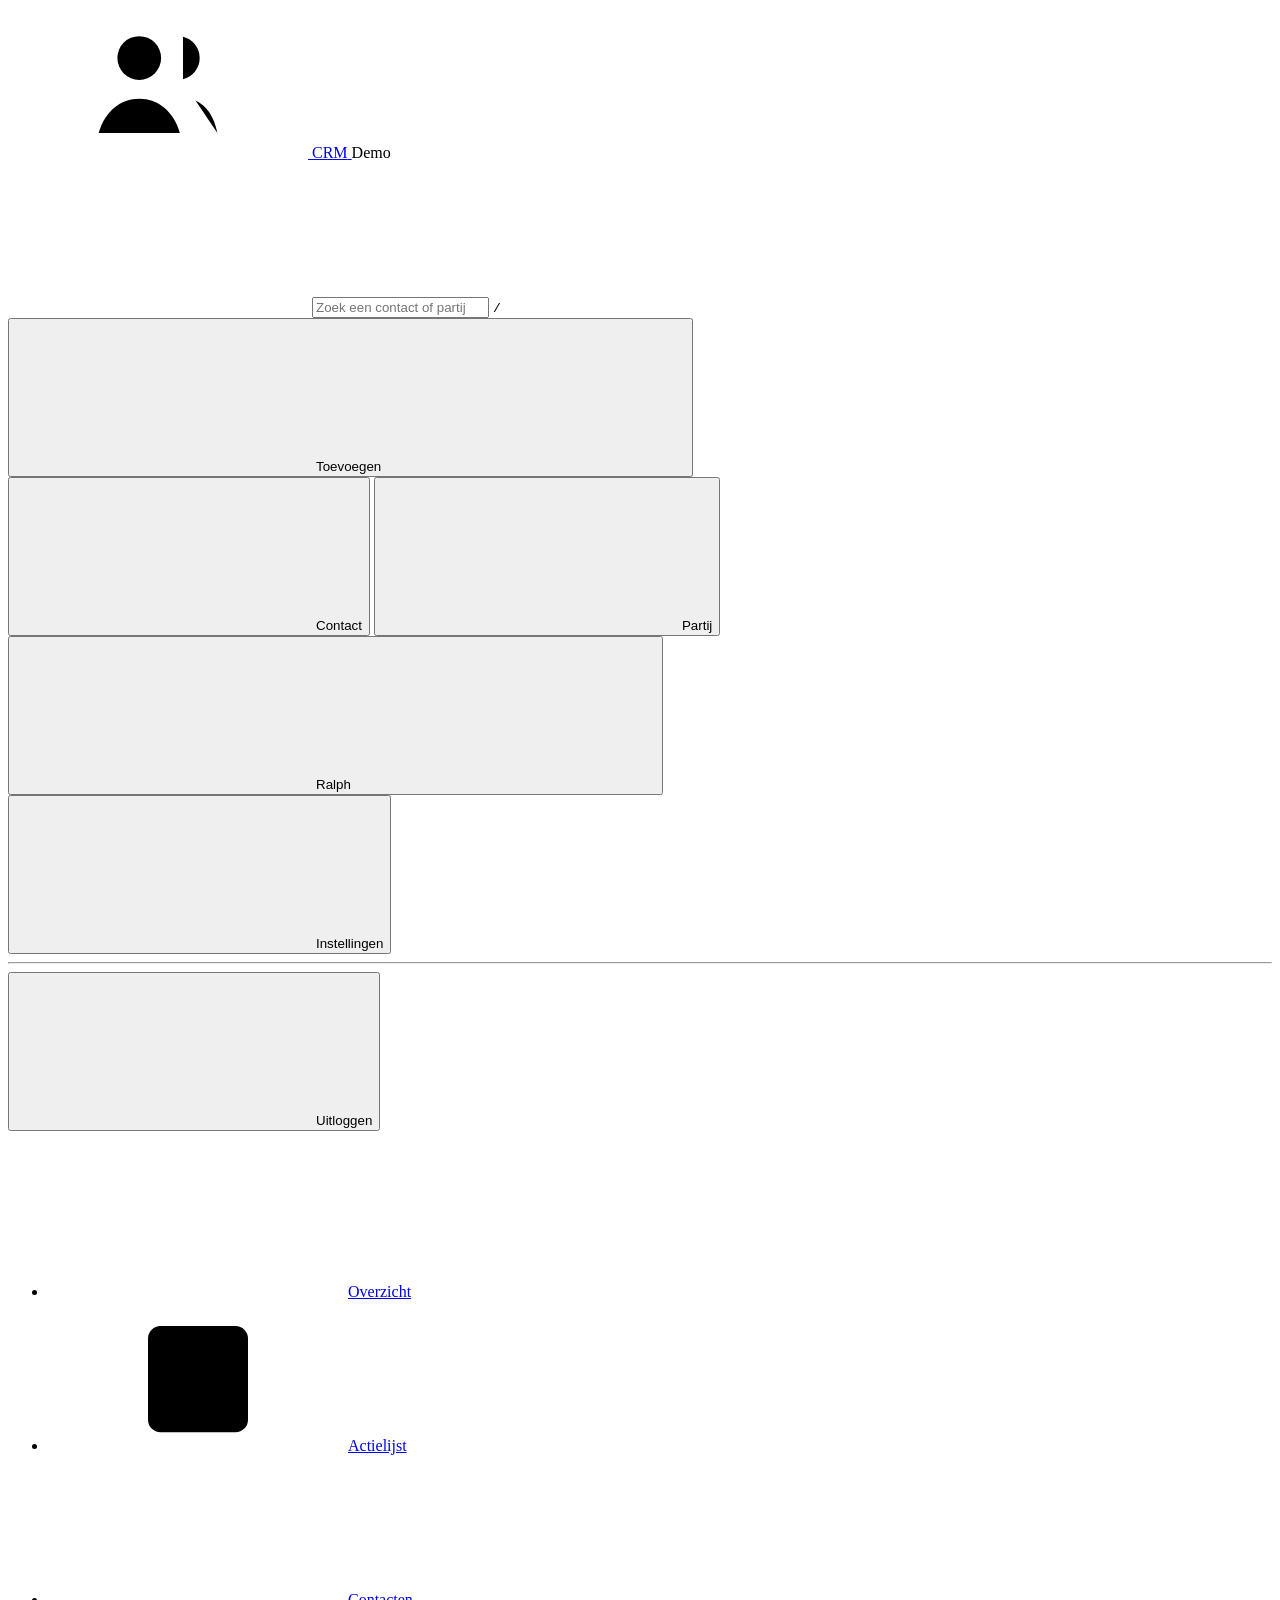
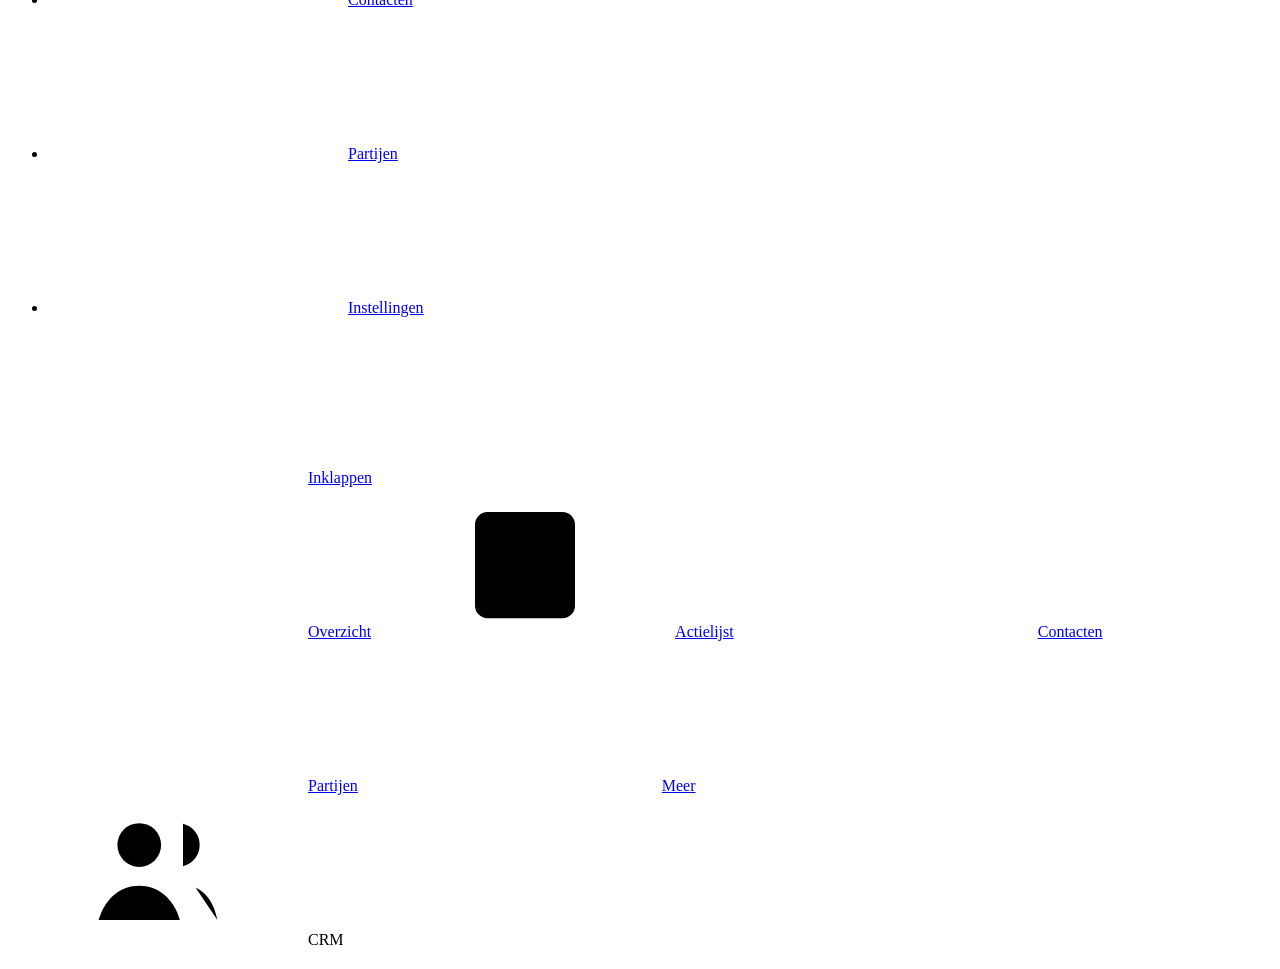
==== src/shell.html @ 2f681f89 "Eerste versie CRM: contacten, partijen en actielijst op Supabase Moneybird-stijl, inloggen met e-mai" ====
<!DOCTYPE html>
<html lang="nl" data-theme="light">
<head>
<meta charset="utf-8">
<meta name="viewport" content="width=device-width, initial-scale=1, viewport-fit=cover">
<meta name="theme-color" content="#ffffff">
<meta name="apple-mobile-web-app-capable" content="yes">
<meta name="mobile-web-app-capable" content="yes">
<meta name="apple-mobile-web-app-title" content="CRM">
<title>CRM</title>
<link rel="icon" href="icon.svg" type="image/svg+xml">
<link rel="apple-touch-icon" href="icon-180.png">
<link rel="manifest" href="manifest.webmanifest">
<!--
  CRM Ralph · contacten, partijen en een actielijst voor opvolging.
  Vormgeving: Moneybird UI-template (04_Resources/methods/huisstijl-moneybird.md).
  Data: Supabase met Row Level Security. Demo zonder database: voeg ?demo toe aan de URL.
-->
<style>
/*TEMPLATE_CSS*/
/*APP_CSS*/
/*TEMPLATE_TAIL_CSS*/
</style>
</head>
<body>
<!--ICONS-->
<svg width="0" height="0" style="position:absolute" aria-hidden="true"><defs>
  <symbol id="i-users" viewBox="0 0 24 24"><circle cx="9" cy="8" r="3.5"/><path d="M2.5 20c1-3.5 3.5-5.5 6.5-5.5s5.5 2 6.5 5.5"/><path d="M16 4.6a3.5 3.5 0 0 1 0 6.8M18 14.8c1.8.8 3 2.6 3.5 5.2"/></symbol>
  <symbol id="i-action" viewBox="0 0 24 24"><rect x="4" y="4" width="16" height="17" rx="2"/><path d="M8 2.5v3M16 2.5v3M4 9h16M8.5 14.5l2 2 4-4"/></symbol>
</defs></svg>

<!-- ===================== BOVENBALK ===================== -->
<nav class="topnav" aria-label="Hoofdbalk">
  <div class="topnav__items">
    <div class="topnav__left">
      <a class="topnav__branding" href="#overzicht">
        <span class="topnav__branding-mark" aria-hidden="true"><svg class="icon"><use href="#i-users"/></svg></span>
        <span class="topnav__branding-text">CRM</span>
      </a>
      <span class="state-label state-label--warning hidden" id="demo-flag">Demo</span>
    </div>
    <div class="topnav__center">
      <form class="topnav-search" role="search" onsubmit="return false">
        <svg class="icon topnav-search__icon"><use href="#i-search"/></svg>
        <input class="topnav-search__input" id="zoek" type="search" placeholder="Zoek een contact of partij" aria-label="Zoeken" autocomplete="off">
        <kbd class="topnav-search__kbd">/</kbd>
      </form>
    </div>
    <div class="topnav__right">
      <div class="drpdwn">
        <button class="btn btn--success" type="button" aria-haspopup="menu" aria-expanded="false" data-drpdwn>
          <svg class="icon icon--14"><use href="#i-plus"/></svg><span class="btn__text">Toevoegen</span>
          <svg class="icon btn__icon-right"><use href="#i-chevron-down"/></svg>
        </button>
        <div class="drpdwn__menu drpdwn__menu--right" role="menu">
          <button class="drpdwn__item" role="menuitem" data-href="#contact/nieuw"><svg class="icon"><use href="#i-user"/></svg>Contact</button>
          <button class="drpdwn__item" role="menuitem" data-href="#partij/nieuw"><svg class="icon"><use href="#i-building"/></svg>Partij</button>
        </div>
      </div>
      <div class="drpdwn topnav__user">
        <button class="btn" type="button" aria-haspopup="menu" aria-expanded="false" data-drpdwn aria-label="Account">
          <svg class="icon icon--14"><use href="#i-user"/></svg><span class="btn__text" id="user-name">Ralph</span>
          <svg class="icon btn__icon-right"><use href="#i-chevron-down"/></svg>
        </button>
        <div class="drpdwn__menu drpdwn__menu--blue drpdwn__menu--right" role="menu">
          <button class="drpdwn__item" role="menuitem" data-href="#instellingen"><svg class="icon"><use href="#i-settings"/></svg>Instellingen</button>
          <hr class="drpdwn__divider">
          <button class="drpdwn__item" role="menuitem" data-act="logout"><svg class="icon"><use href="#i-logout"/></svg>Uitloggen</button>
        </div>
      </div>
    </div>
  </div>
</nav>

<!-- ===================== ZIJBALK ===================== -->
<nav class="sidenav" aria-label="Hoofdnavigatie">
  <ul class="sidenav__items">
    <li class="sidenav__item"><a class="sidenav__item-link" href="#overzicht" data-nav="overzicht"><span class="sidenav__item-icon"><svg class="icon"><use href="#i-home"/></svg></span><span class="sidenav__item-text">Overzicht</span></a></li>
    <li class="sidenav__item"><a class="sidenav__item-link" href="#actielijst" data-nav="actielijst"><span class="sidenav__item-icon"><svg class="icon"><use href="#i-action"/></svg></span><span class="sidenav__item-text">Actielijst</span><span class="badge hidden" data-count="actie" style="margin-right:8px"></span></a></li>
    <li class="sidenav__item"><a class="sidenav__item-link" href="#contacten" data-nav="contacten"><span class="sidenav__item-icon"><svg class="icon"><use href="#i-contacts"/></svg></span><span class="sidenav__item-text">Contacten</span></a></li>
    <li class="sidenav__item"><a class="sidenav__item-link" href="#partijen" data-nav="partijen"><span class="sidenav__item-icon"><svg class="icon"><use href="#i-building"/></svg></span><span class="sidenav__item-text">Partijen</span></a></li>
    <li class="sidenav__item"><a class="sidenav__item-link" href="#instellingen" data-nav="instellingen"><span class="sidenav__item-icon"><svg class="icon"><use href="#i-settings"/></svg></span><span class="sidenav__item-text">Instellingen</span></a></li>
  </ul>
  <div class="sidenav__footer">
    <a class="sidenav__item-link" href="#" id="inklappen"><span class="sidenav__item-icon"><svg class="icon"><use href="#i-collapse"/></svg></span><span class="sidenav__item-text">Inklappen</span></a>
  </div>
</nav>

<!-- ===================== WERKVLAK ===================== -->
<main class="main" id="main"></main>

<!-- ===================== MOBIELE ONDERBALK ===================== -->
<nav class="tabbar" aria-label="Navigatie">
  <a class="tabbar__item" href="#overzicht" data-nav="overzicht"><svg class="icon"><use href="#i-home"/></svg>Overzicht</a>
  <a class="tabbar__item" href="#actielijst" data-nav="actielijst"><svg class="icon"><use href="#i-action"/></svg>Actielijst<span class="tabbar__count hidden" data-count="actie"></span></a>
  <a class="tabbar__item" href="#contacten" data-nav="contacten"><svg class="icon"><use href="#i-contacts"/></svg>Contacten</a>
  <a class="tabbar__item" href="#partijen" data-nav="partijen"><svg class="icon"><use href="#i-building"/></svg>Partijen</a>
  <a class="tabbar__item" href="#instellingen" data-nav="instellingen"><svg class="icon"><use href="#i-settings"/></svg>Meer</a>
</nav>

<!-- ===================== INLOGGEN ===================== -->
<div class="auth">
  <div class="base-container auth__box">
    <div class="auth__brand"><span class="topnav__branding-mark" aria-hidden="true"><svg class="icon"><use href="#i-users"/></svg></span>CRM</div>
    <div id="auth-box"></div>
  </div>
</div>

<!-- ===================== DIALOOG EN MELDING ===================== -->
<div class="overlay" id="overlay"></div>
<div class="popup" id="popup" role="dialog" aria-modal="true" aria-labelledby="popup-title">
  <div class="popup__container">
    <div class="popup__header"><h2 class="popup__title" id="popup-title"></h2></div>
    <div class="popup__body" id="popup-body"></div>
    <div class="popup__footer" id="popup-footer"></div>
  </div>
</div>
<div class="alert toast" id="toast" role="status" aria-live="polite"></div>

<script>
/*SUPABASE_JS*/
</script>
<script>
/*APP_JS*/
</script>
</body>
</html>
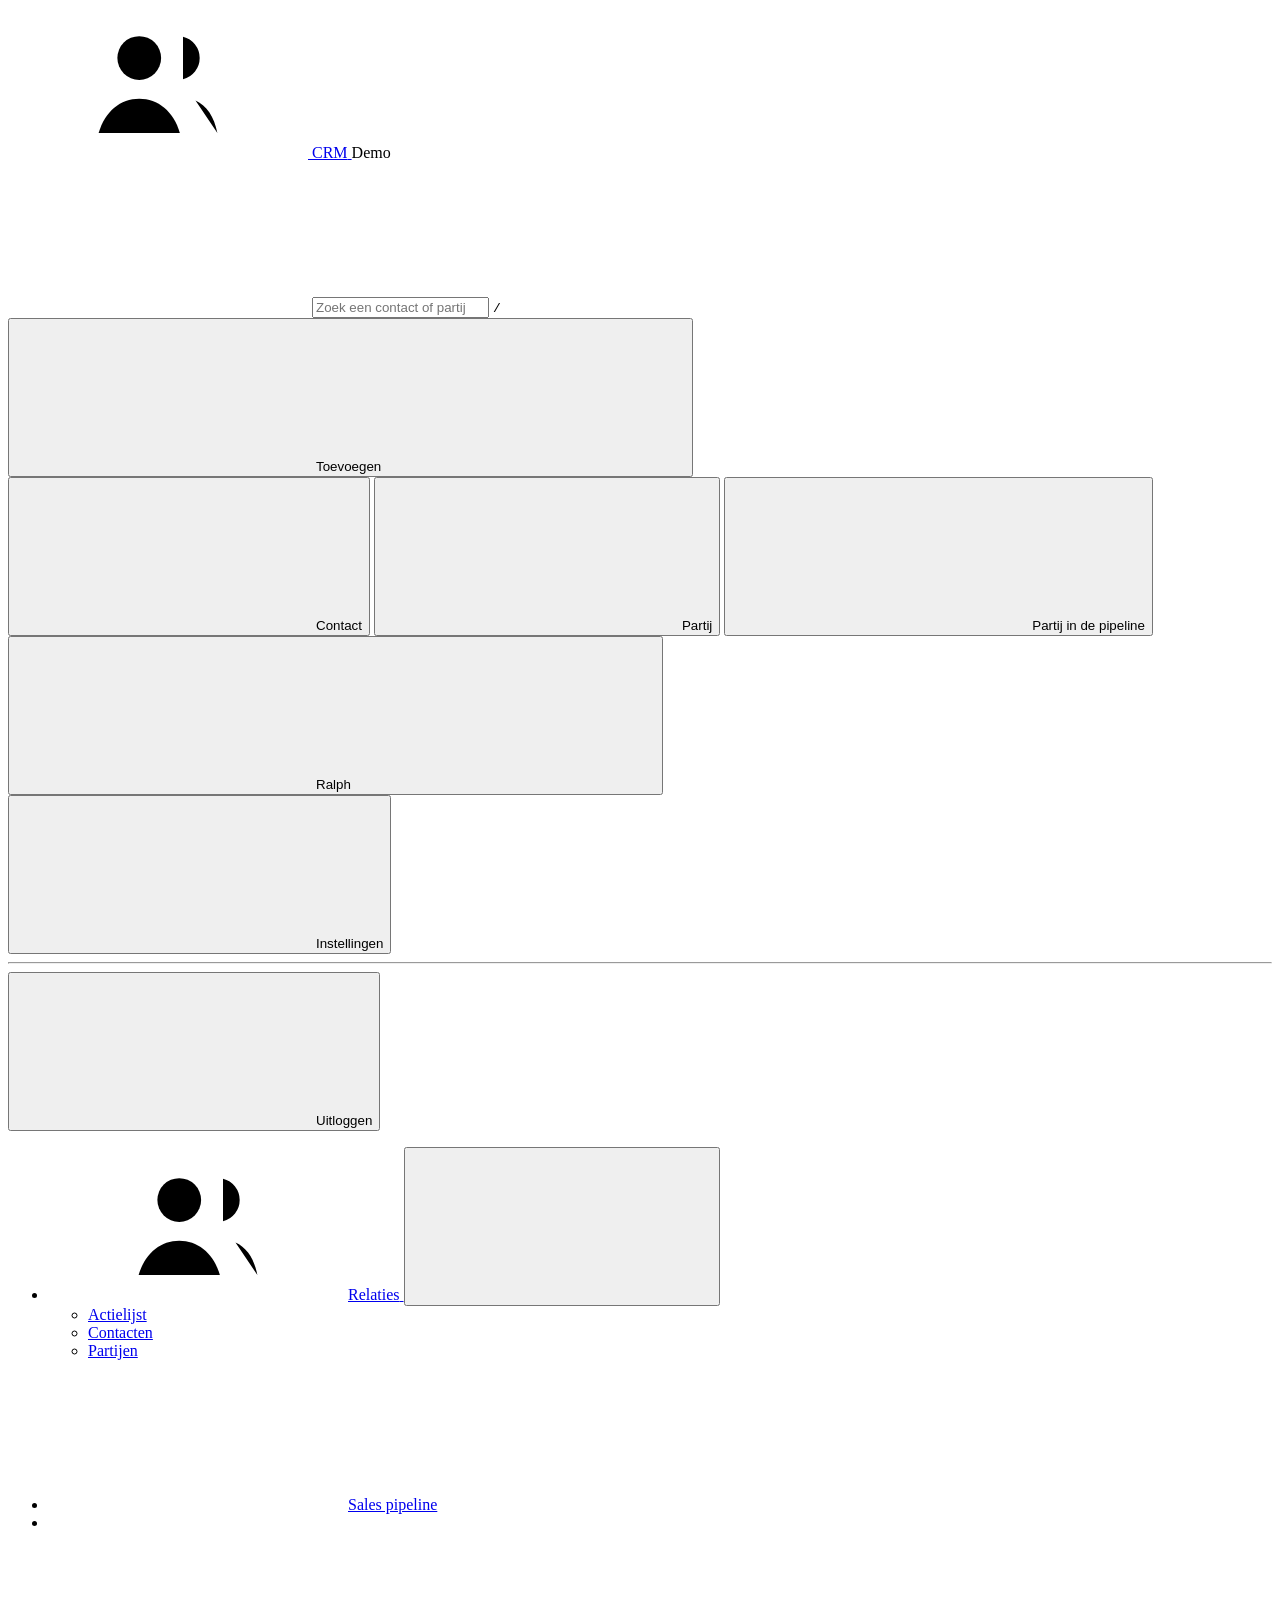
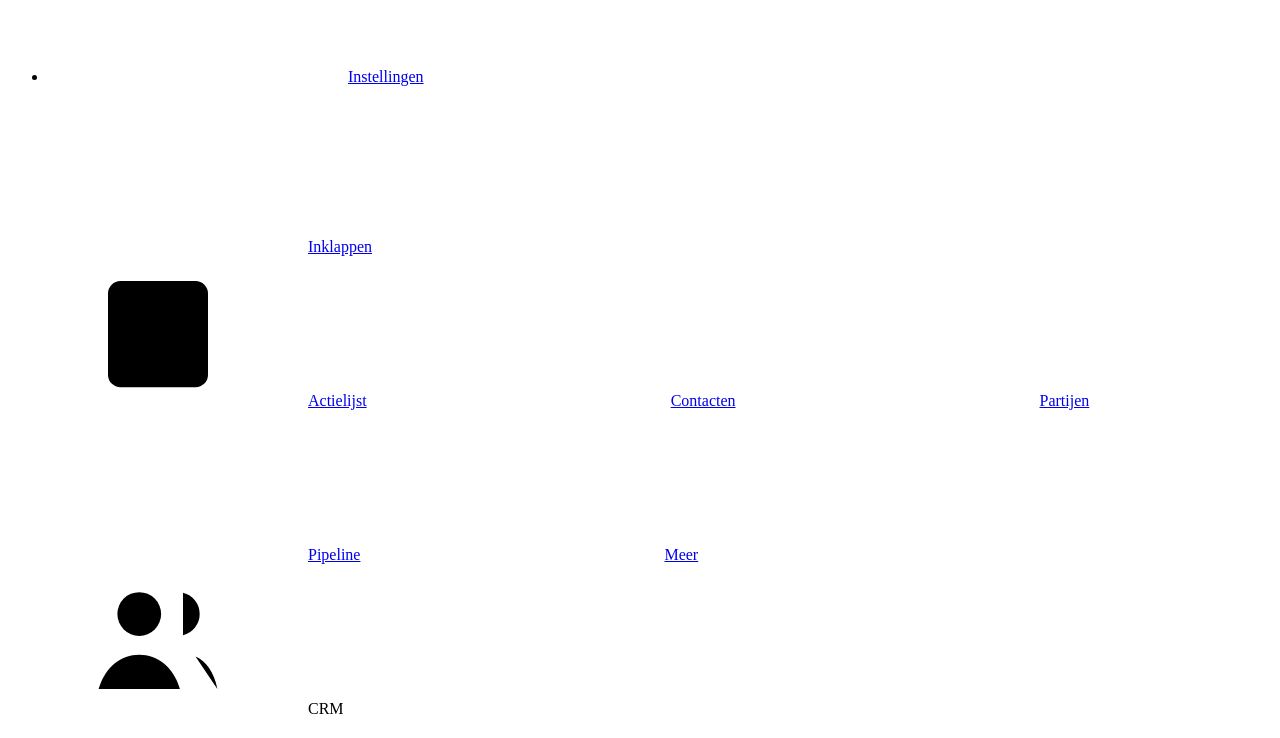
==== commit 89ad0f52: "Sales pipeline, focus en markten per partij; Overzicht eruit Zijbalk gesplitst in Relaties (Actielij" ====
--- a/src/shell.html
+++ b/src/shell.html
@@ -33,7 +33,7 @@
 <nav class="topnav" aria-label="Hoofdbalk">
   <div class="topnav__items">
     <div class="topnav__left">
-      <a class="topnav__branding" href="#overzicht">
+      <a class="topnav__branding" href="#actielijst">
         <span class="topnav__branding-mark" aria-hidden="true"><svg class="icon"><use href="#i-users"/></svg></span>
         <span class="topnav__branding-text">CRM</span>
       </a>
@@ -55,6 +55,7 @@
         <div class="drpdwn__menu drpdwn__menu--right" role="menu">
           <button class="drpdwn__item" role="menuitem" data-href="#contact/nieuw"><svg class="icon"><use href="#i-user"/></svg>Contact</button>
           <button class="drpdwn__item" role="menuitem" data-href="#partij/nieuw"><svg class="icon"><use href="#i-building"/></svg>Partij</button>
+          <button class="drpdwn__item" role="menuitem" data-act="new-lead"><svg class="icon"><use href="#i-chart"/></svg>Partij in de pipeline</button>
         </div>
       </div>
       <div class="drpdwn topnav__user">
@@ -75,10 +76,17 @@
 <!-- ===================== ZIJBALK ===================== -->
 <nav class="sidenav" aria-label="Hoofdnavigatie">
   <ul class="sidenav__items">
-    <li class="sidenav__item"><a class="sidenav__item-link" href="#overzicht" data-nav="overzicht"><span class="sidenav__item-icon"><svg class="icon"><use href="#i-home"/></svg></span><span class="sidenav__item-text">Overzicht</span></a></li>
-    <li class="sidenav__item"><a class="sidenav__item-link" href="#actielijst" data-nav="actielijst"><span class="sidenav__item-icon"><svg class="icon"><use href="#i-action"/></svg></span><span class="sidenav__item-text">Actielijst</span><span class="badge hidden" data-count="actie" style="margin-right:8px"></span></a></li>
-    <li class="sidenav__item"><a class="sidenav__item-link" href="#contacten" data-nav="contacten"><span class="sidenav__item-icon"><svg class="icon"><use href="#i-contacts"/></svg></span><span class="sidenav__item-text">Contacten</span></a></li>
-    <li class="sidenav__item"><a class="sidenav__item-link" href="#partijen" data-nav="partijen"><span class="sidenav__item-icon"><svg class="icon"><use href="#i-building"/></svg></span><span class="sidenav__item-text">Partijen</span></a></li>
+    <li class="sidenav__item sidenav__item--group sidenav__item--open">
+      <a class="sidenav__item-link" href="#actielijst" data-group="relaties"><span class="sidenav__item-icon"><svg class="icon"><use href="#i-users"/></svg></span><span class="sidenav__item-text">Relaties</span>
+        <button class="sidenav__item-toggle" type="button" aria-label="Relaties uitklappen" aria-expanded="true" data-toggle><svg class="icon"><use href="#i-chevron-down"/></svg></button></a>
+      <ul class="sidenav__subitems">
+        <li><a class="sidenav__subitem-link" href="#actielijst" data-nav="actielijst">Actielijst<span class="badge hidden" data-count="actie" style="margin-left:auto;margin-right:8px"></span></a></li>
+        <li><a class="sidenav__subitem-link" href="#contacten" data-nav="contacten">Contacten</a></li>
+        <li><a class="sidenav__subitem-link" href="#partijen" data-nav="partijen">Partijen</a></li>
+      </ul>
+    </li>
+    <li class="sidenav__item"><a class="sidenav__item-link" href="#pipeline" data-nav="pipeline"><span class="sidenav__item-icon"><svg class="icon"><use href="#i-chart"/></svg></span><span class="sidenav__item-text">Sales pipeline</span><span class="badge hidden" data-count="pipeline" style="margin-right:8px"></span></a></li>
+    <li class="sidenav__divider" role="separator"></li>
     <li class="sidenav__item"><a class="sidenav__item-link" href="#instellingen" data-nav="instellingen"><span class="sidenav__item-icon"><svg class="icon"><use href="#i-settings"/></svg></span><span class="sidenav__item-text">Instellingen</span></a></li>
   </ul>
   <div class="sidenav__footer">
@@ -91,10 +99,10 @@
 
 <!-- ===================== MOBIELE ONDERBALK ===================== -->
 <nav class="tabbar" aria-label="Navigatie">
-  <a class="tabbar__item" href="#overzicht" data-nav="overzicht"><svg class="icon"><use href="#i-home"/></svg>Overzicht</a>
   <a class="tabbar__item" href="#actielijst" data-nav="actielijst"><svg class="icon"><use href="#i-action"/></svg>Actielijst<span class="tabbar__count hidden" data-count="actie"></span></a>
   <a class="tabbar__item" href="#contacten" data-nav="contacten"><svg class="icon"><use href="#i-contacts"/></svg>Contacten</a>
   <a class="tabbar__item" href="#partijen" data-nav="partijen"><svg class="icon"><use href="#i-building"/></svg>Partijen</a>
+  <a class="tabbar__item" href="#pipeline" data-nav="pipeline"><svg class="icon"><use href="#i-chart"/></svg>Pipeline<span class="tabbar__count hidden" data-count="pipeline"></span></a>
   <a class="tabbar__item" href="#instellingen" data-nav="instellingen"><svg class="icon"><use href="#i-settings"/></svg>Meer</a>
 </nav>
 
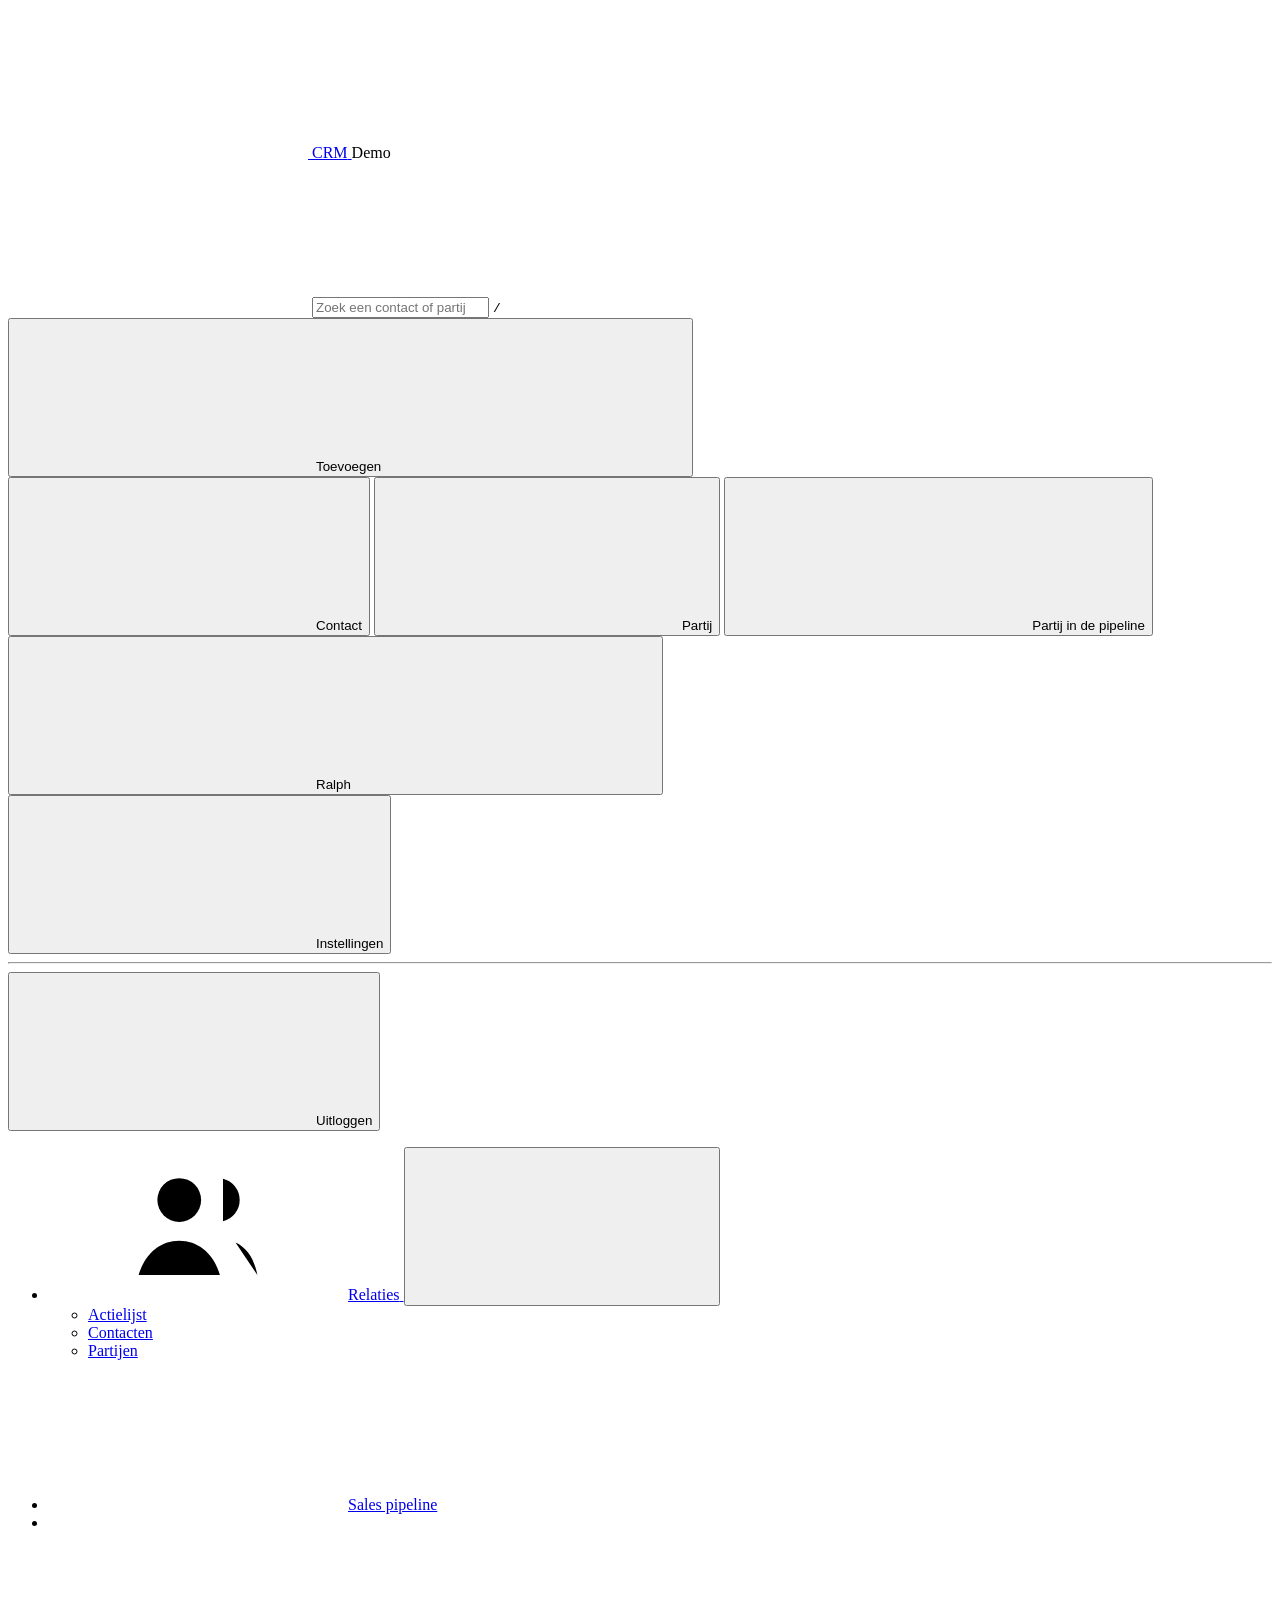
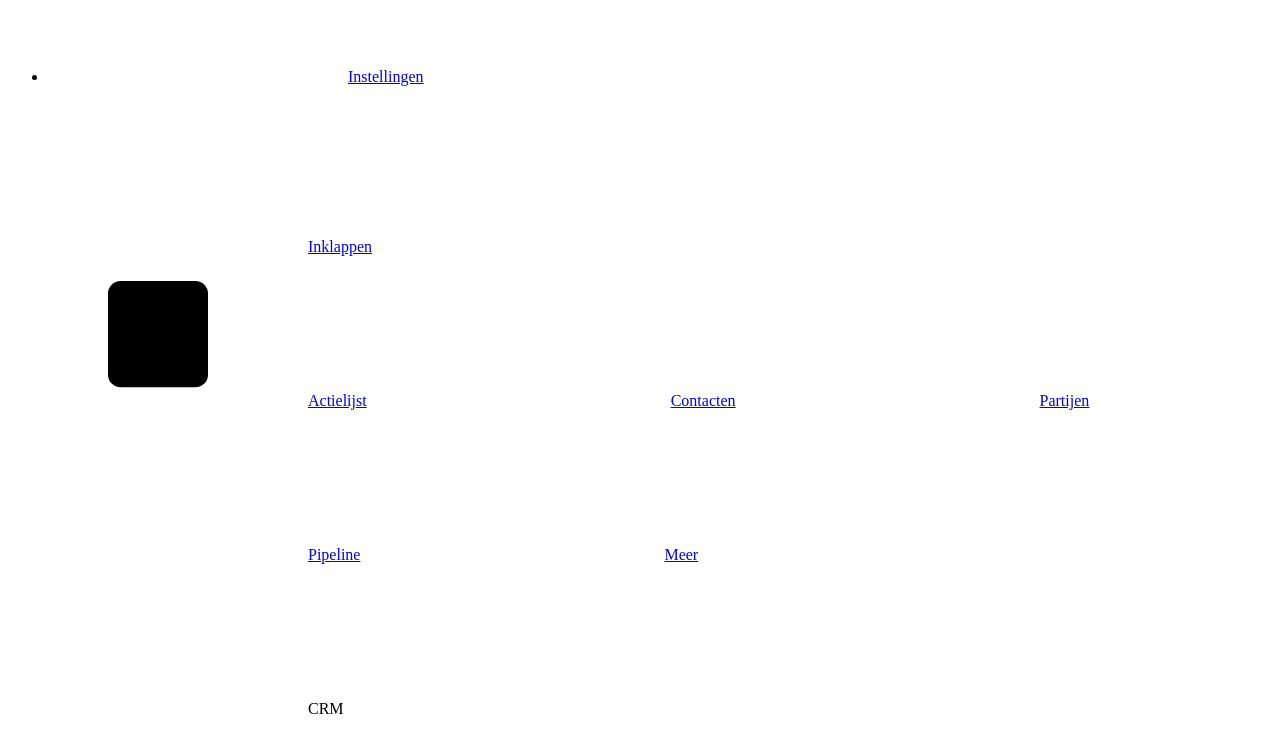
==== commit 88c3b209: "Nieuw logo: twee tekstballonnen (Gesprek) als app-icoon, favicon en merkje Logo-bron in src/logo.svg" ====
--- a/src/shell.html
+++ b/src/shell.html
@@ -34,7 +34,7 @@
   <div class="topnav__items">
     <div class="topnav__left">
       <a class="topnav__branding" href="#actielijst">
-        <span class="topnav__branding-mark" aria-hidden="true"><svg class="icon"><use href="#i-users"/></svg></span>
+        <svg class="brand-logo" aria-hidden="true"><use href="#i-logo"/></svg>
         <span class="topnav__branding-text">CRM</span>
       </a>
       <span class="state-label state-label--warning hidden" id="demo-flag">Demo</span>
@@ -109,7 +109,7 @@
 <!-- ===================== INLOGGEN ===================== -->
 <div class="auth">
   <div class="base-container auth__box">
-    <div class="auth__brand"><span class="topnav__branding-mark" aria-hidden="true"><svg class="icon"><use href="#i-users"/></svg></span>CRM</div>
+    <div class="auth__brand"><svg class="brand-logo" aria-hidden="true"><use href="#i-logo"/></svg>CRM</div>
     <div id="auth-box"></div>
   </div>
 </div>
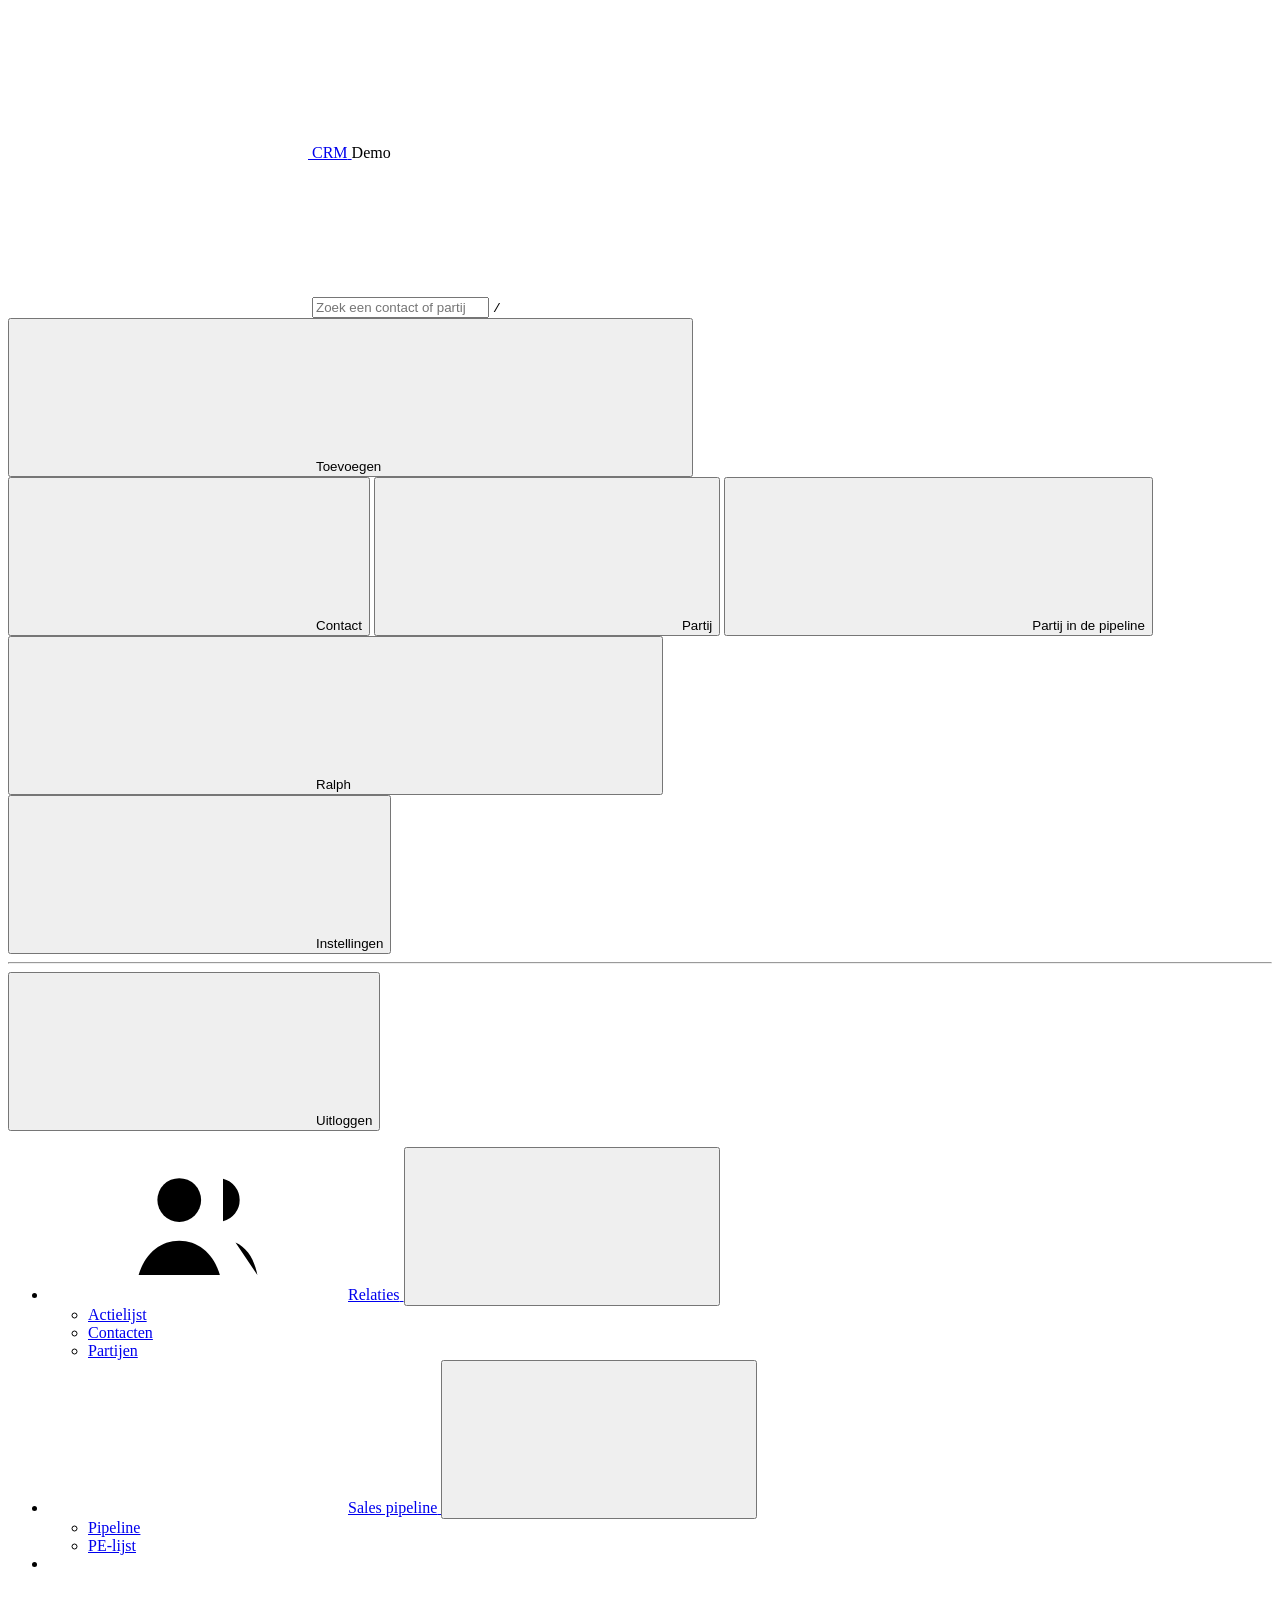
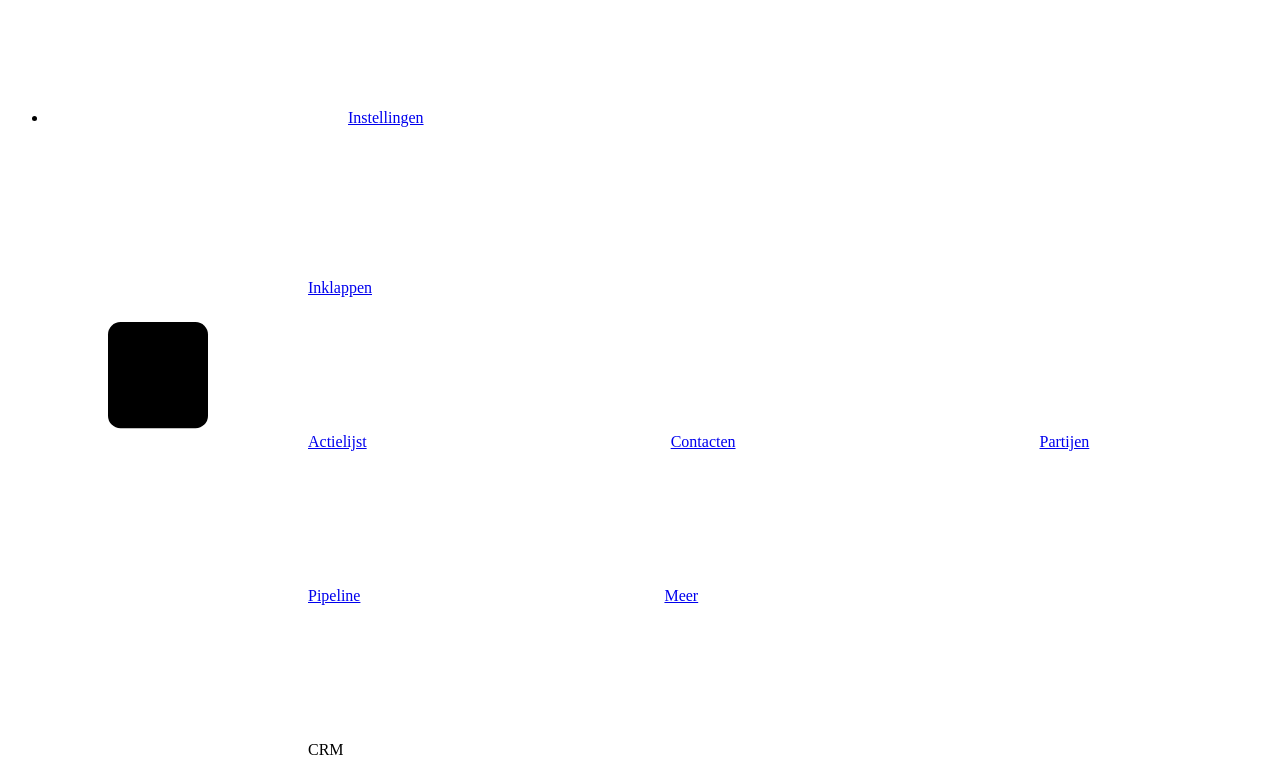
==== commit 414c37d7: "PE-lijst onder Sales pipeline met knop Toevoegen aan CRM, en AuM-veld per partij Nieuw tabblad PE-li" ====
--- a/src/shell.html
+++ b/src/shell.html
@@ -85,7 +85,14 @@
         <li><a class="sidenav__subitem-link" href="#partijen" data-nav="partijen">Partijen</a></li>
       </ul>
     </li>
-    <li class="sidenav__item"><a class="sidenav__item-link" href="#pipeline" data-nav="pipeline"><span class="sidenav__item-icon"><svg class="icon"><use href="#i-chart"/></svg></span><span class="sidenav__item-text">Sales pipeline</span><span class="badge hidden" data-count="pipeline" style="margin-right:8px"></span></a></li>
+    <li class="sidenav__item sidenav__item--group sidenav__item--open">
+      <a class="sidenav__item-link" href="#pipeline" data-group="sales"><span class="sidenav__item-icon"><svg class="icon"><use href="#i-chart"/></svg></span><span class="sidenav__item-text">Sales pipeline</span>
+        <button class="sidenav__item-toggle" type="button" aria-label="Sales pipeline uitklappen" aria-expanded="true" data-toggle><svg class="icon"><use href="#i-chevron-down"/></svg></button></a>
+      <ul class="sidenav__subitems">
+        <li><a class="sidenav__subitem-link" href="#pipeline" data-nav="pipeline">Pipeline<span class="badge hidden" data-count="pipeline" style="margin-left:auto;margin-right:8px"></span></a></li>
+        <li><a class="sidenav__subitem-link" href="#pelijst" data-nav="pelijst">PE-lijst</a></li>
+      </ul>
+    </li>
     <li class="sidenav__divider" role="separator"></li>
     <li class="sidenav__item"><a class="sidenav__item-link" href="#instellingen" data-nav="instellingen"><span class="sidenav__item-icon"><svg class="icon"><use href="#i-settings"/></svg></span><span class="sidenav__item-text">Instellingen</span></a></li>
   </ul>
@@ -102,7 +109,7 @@
   <a class="tabbar__item" href="#actielijst" data-nav="actielijst"><svg class="icon"><use href="#i-action"/></svg>Actielijst<span class="tabbar__count hidden" data-count="actie"></span></a>
   <a class="tabbar__item" href="#contacten" data-nav="contacten"><svg class="icon"><use href="#i-contacts"/></svg>Contacten</a>
   <a class="tabbar__item" href="#partijen" data-nav="partijen"><svg class="icon"><use href="#i-building"/></svg>Partijen</a>
-  <a class="tabbar__item" href="#pipeline" data-nav="pipeline"><svg class="icon"><use href="#i-chart"/></svg>Pipeline<span class="tabbar__count hidden" data-count="pipeline"></span></a>
+  <a class="tabbar__item" href="#pipeline" data-nav="pipeline-m"><svg class="icon"><use href="#i-chart"/></svg>Pipeline<span class="tabbar__count hidden" data-count="pipeline"></span></a>
   <a class="tabbar__item" href="#instellingen" data-nav="instellingen"><svg class="icon"><use href="#i-settings"/></svg>Meer</a>
 </nav>
 
